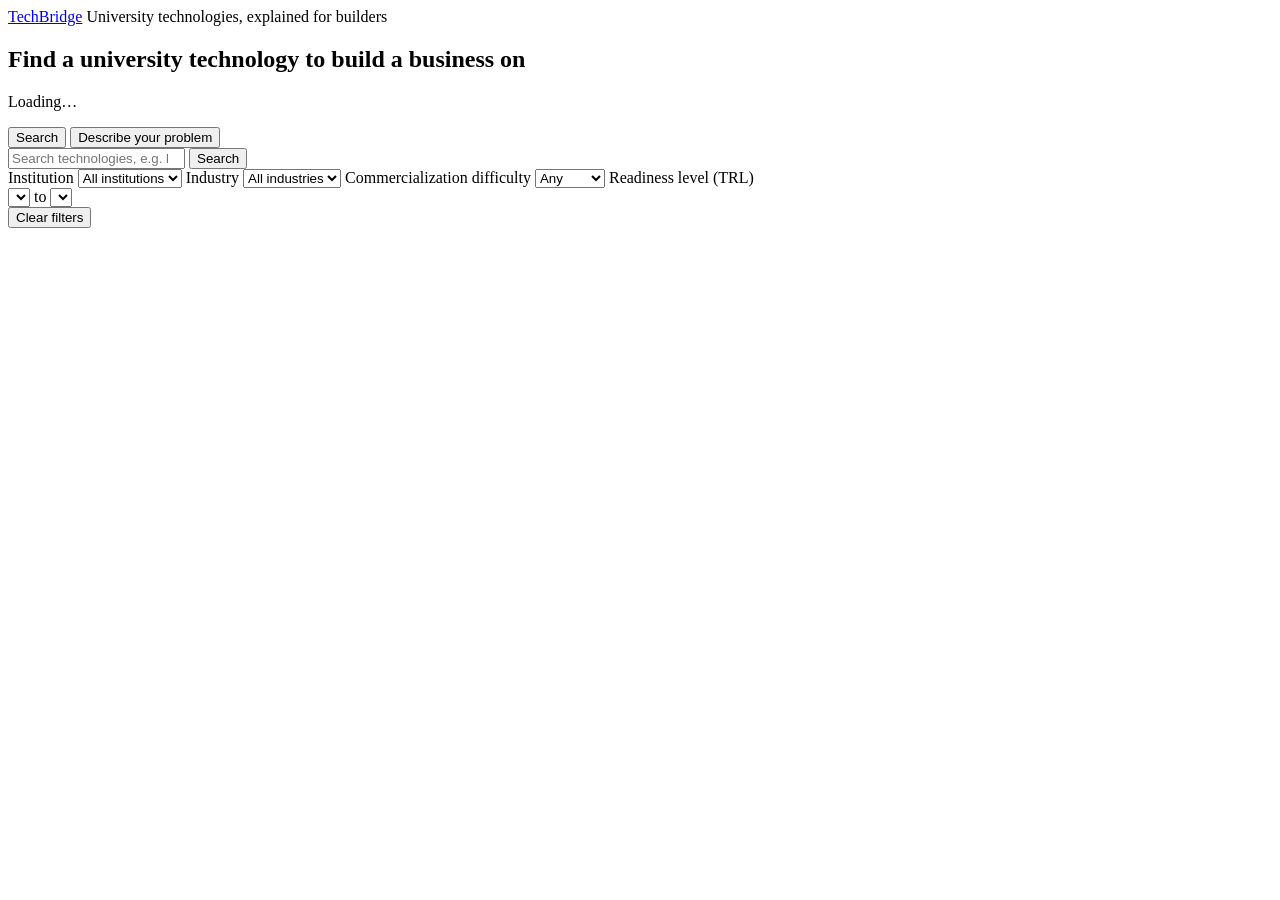
==== static/index.html @ 11700bc3 "Initial TechBridge prototype (built with Claude Code assistance)" ====
<!doctype html>
<html lang="en">
<head>
  <meta charset="utf-8">
  <meta name="viewport" content="width=device-width, initial-scale=1">
  <title>TechBridge</title>
  <link rel="stylesheet" href="/styles.css">
</head>
<body>
  <header class="site">
    <div class="inner">
      <a class="brand" href="/">Tech<span>Bridge</span></a>
      <span class="tagline">University technologies, explained for builders</span>
    </div>
  </header>

  <main>
    <section class="hero">
      <h1>Find a university technology to build a business on</h1>
      <p id="stats-line">Loading…</p>
    </section>

    <div class="tabs" role="tablist">
      <button class="tab" role="tab" id="tab-search" aria-selected="true" aria-controls="panel-search">Search</button>
      <button class="tab" role="tab" id="tab-match" aria-selected="false" aria-controls="panel-match">Describe your problem</button>
    </div>

    <!-- Keyword search + filters -->
    <section id="panel-search" role="tabpanel">
      <form class="search-row" id="search-form">
        <input type="search" id="q" placeholder="Search technologies, e.g. battery, wound healing, drone" aria-label="Search">
        <button class="btn" type="submit">Search</button>
      </form>
      <div class="layout">
        <aside class="filters">
          <label>Institution <select id="f-institution"><option value="">All institutions</option></select></label>
          <label>Industry <select id="f-industry"><option value="">All industries</option></select></label>
          <label>Commercialization difficulty
            <select id="f-difficulty">
              <option value="">Any</option>
              <option value="low">Low</option>
              <option value="medium">Medium</option>
              <option value="high">High</option>
            </select>
          </label>
          <label>Readiness level (TRL)
            <div class="trl-row">
              <select id="f-trl-min" aria-label="Minimum TRL"></select>
              <span>to</span>
              <select id="f-trl-max" aria-label="Maximum TRL"></select>
            </div>
          </label>
          <button type="button" class="link-btn" id="clear-filters">Clear filters</button>
        </aside>
        <div>
          <div class="meta-line" id="result-count"></div>
          <div class="results" id="results"></div>
          <div class="pager" id="pager"></div>
        </div>
      </div>
    </section>

    <!-- Reverse search -->
    <section id="panel-match" role="tabpanel" hidden>
      <form id="match-form" class="filters" style="margin-bottom:20px">
        <label>Describe a problem your customers have, or a product you want to build
          <textarea id="problem" placeholder="e.g. Farmers in dry regions lose crops because they can't tell when soil moisture drops"></textarea>
        </label>
        <div><button class="btn" type="submit" id="match-btn">Find matching technologies</button></div>
      </form>
      <div id="match-mode"></div>
      <div class="results" id="match-results"></div>
    </section>
  </main>

  <script src="/app.js"></script>
  <script src="/index.js"></script>
</body>
</html>
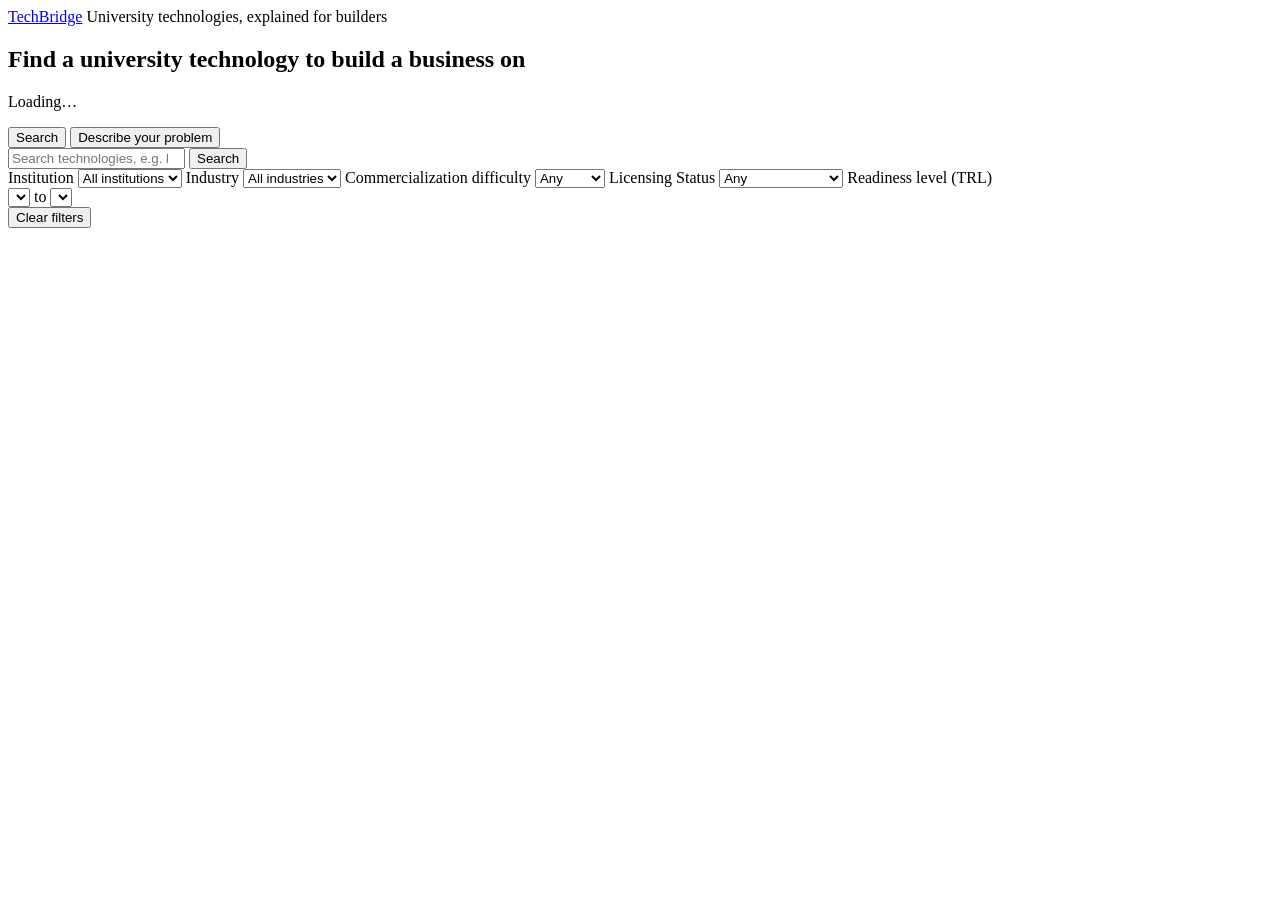
==== commit 4a121c9a: "Add licensing status filter and label to the website" ====
--- a/static/index.html
+++ b/static/index.html
@@ -43,6 +43,13 @@
               <option value="high">High</option>
             </select>
           </label>
+          <label>Licensing Status
+            <select id="f-status">
+              <option value="">Any</option>
+              <option value="available">Available</option>
+              <option value="no longer listed">No Longer Listed</option>
+            </select>
+          </label>
           <label>Readiness level (TRL)
             <div class="trl-row">
               <select id="f-trl-min" aria-label="Minimum TRL"></select>
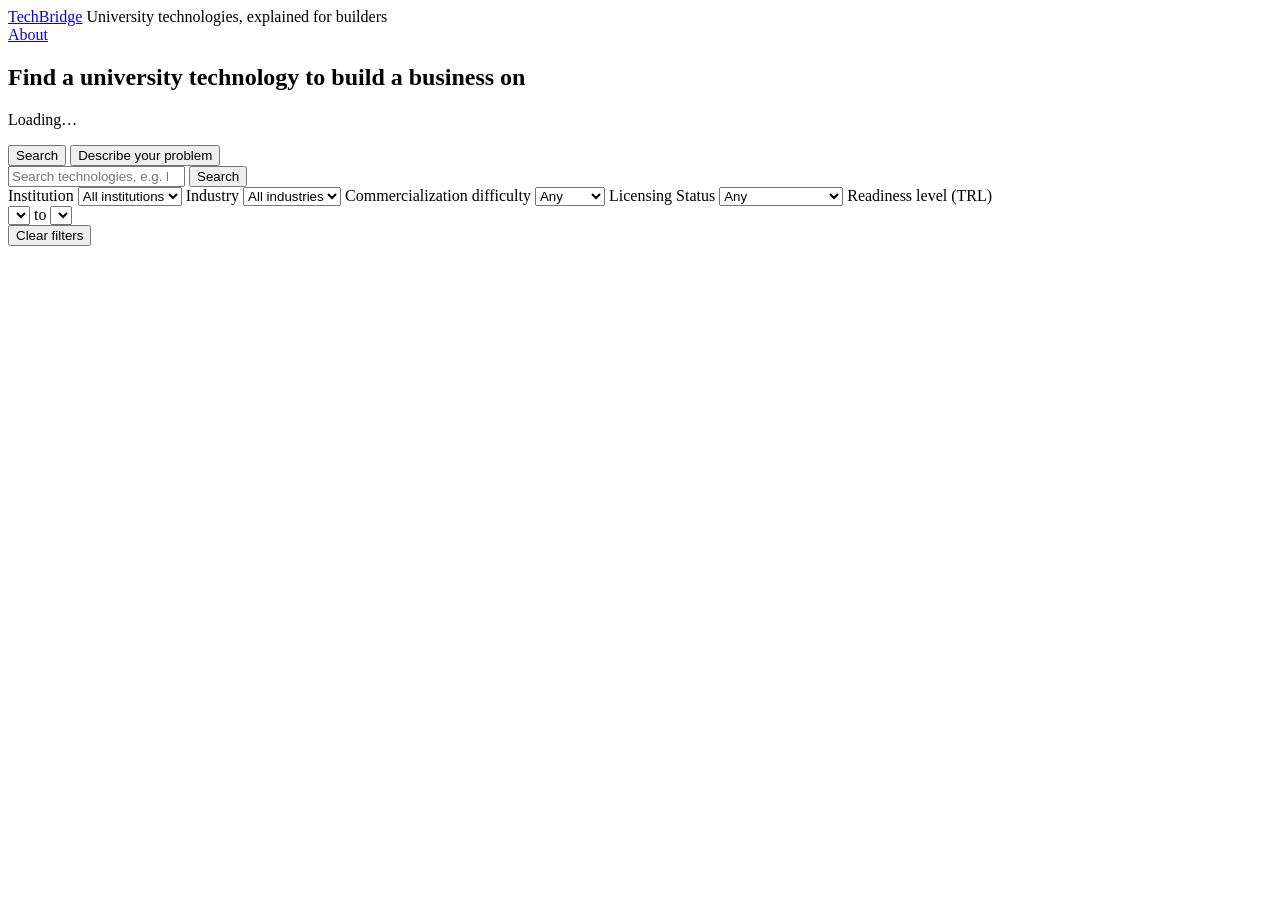
==== commit 6c0471d3: "Add About page and header navigation (built with Claude)" ====
--- a/static/index.html
+++ b/static/index.html
@@ -5,12 +5,14 @@
   <meta name="viewport" content="width=device-width, initial-scale=1">
   <title>TechBridge</title>
   <link rel="stylesheet" href="/styles.css">
+  <link rel="icon" href="/favicon.svg" type="image/svg+xml">
 </head>
 <body>
   <header class="site">
     <div class="inner">
       <a class="brand" href="/">Tech<span>Bridge</span></a>
       <span class="tagline">University technologies, explained for builders</span>
+      <nav class="site-nav"><a href="/about.html">About</a></nav>
     </div>
   </header>
 
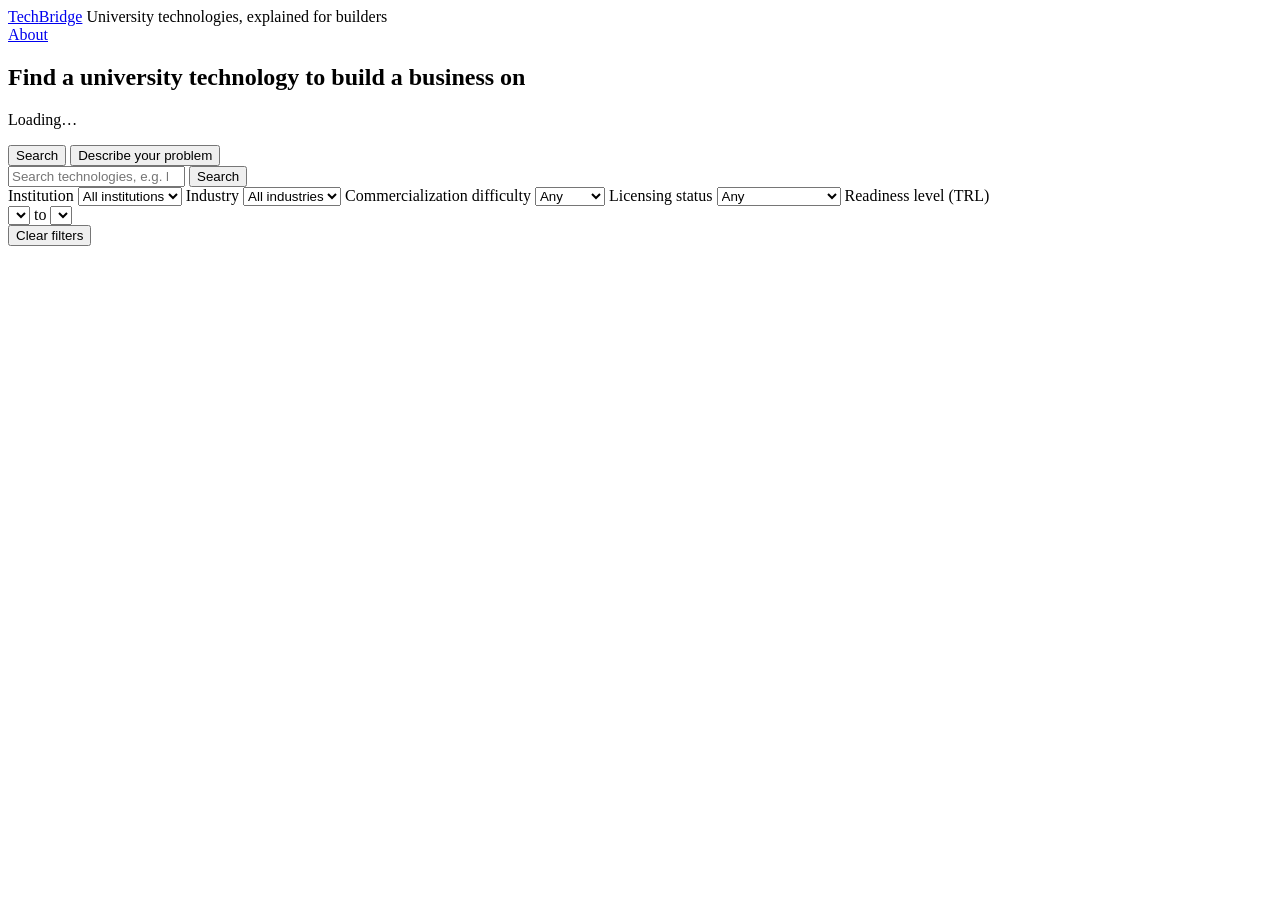
==== commit 41fd4b39: "Write README with live link, screenshots, and what I learned" ====
--- a/static/index.html
+++ b/static/index.html
@@ -45,7 +45,7 @@
               <option value="high">High</option>
             </select>
           </label>
-          <label>Licensing Status
+          <label>Licensing status
             <select id="f-status">
               <option value="">Any</option>
               <option value="available">Available</option>
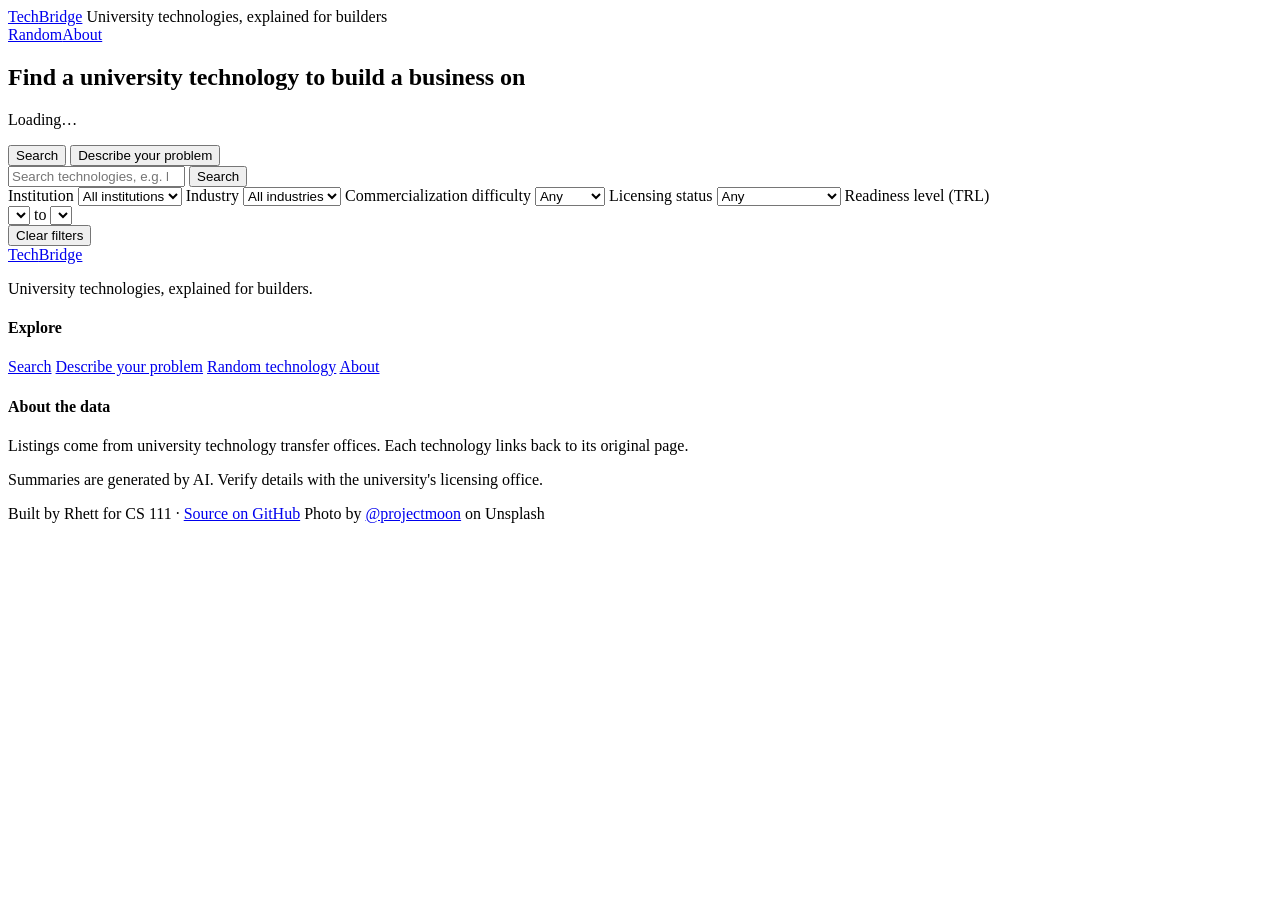
==== commit fdbf2dce: "Redesign: dark theme, hero photo search, footer, example problems, random button" ====
--- a/static/index.html
+++ b/static/index.html
@@ -4,7 +4,16 @@
   <meta charset="utf-8">
   <meta name="viewport" content="width=device-width, initial-scale=1">
   <title>TechBridge</title>
-  <link rel="stylesheet" href="/styles.css">
+  <meta name="description" content="Search thousands of university inventions available for licensing, each explained in plain English for entrepreneurs.">
+  <meta name="theme-color" content="#000000">
+  <meta property="og:type" content="website">
+  <meta property="og:site_name" content="TechBridge">
+  <meta property="og:title" content="TechBridge: university technologies, explained for builders">
+  <meta property="og:description" content="Search thousands of university inventions available for licensing, each explained in plain English for entrepreneurs.">
+  <meta property="og:image" content="https://techbridge-ot02.onrender.com/hero.jpg">
+  <meta property="og:url" content="https://techbridge-ot02.onrender.com/">
+  <meta name="twitter:card" content="summary_large_image">
+  <link rel="stylesheet" href="/styles.css?v=2">
   <link rel="icon" href="/favicon.svg" type="image/svg+xml">
 </head>
 <body>
@@ -12,7 +21,7 @@
     <div class="inner">
       <a class="brand" href="/">Tech<span>Bridge</span></a>
       <span class="tagline">University technologies, explained for builders</span>
-      <nav class="site-nav"><a href="/about.html">About</a></nav>
+      <nav class="site-nav"><a href="/random" title="Open a random technology">Random</a><a href="/about.html">About</a></nav>
     </div>
   </header>
 
@@ -20,19 +29,35 @@
     <section class="hero">
       <h1>Find a university technology to build a business on</h1>
       <p id="stats-line">Loading…</p>
-    </section>
 
-    <div class="tabs" role="tablist">
-      <button class="tab" role="tab" id="tab-search" aria-selected="true" aria-controls="panel-search">Search</button>
-      <button class="tab" role="tab" id="tab-match" aria-selected="false" aria-controls="panel-match">Describe your problem</button>
-    </div>
+      <div class="tabs" role="tablist">
+        <button class="tab" role="tab" id="tab-search" aria-selected="true" aria-controls="panel-search">Search</button>
+        <button class="tab" role="tab" id="tab-match" aria-selected="false" aria-controls="panel-match">Describe your problem</button>
+      </div>
 
-    <!-- Keyword search + filters -->
-    <section id="panel-search" role="tabpanel">
       <form class="search-row" id="search-form">
         <input type="search" id="q" placeholder="Search technologies, e.g. battery, wound healing, drone" aria-label="Search">
         <button class="btn" type="submit">Search</button>
       </form>
+
+      <form id="match-form" class="match-form" hidden>
+        <textarea id="problem" aria-label="Describe a problem your customers have, or a product you want to build"
+          placeholder="Describe a problem your customers have, or a product you want to build"></textarea>
+        <div class="match-actions">
+          <div class="examples">
+            <span>Try</span>
+            <button type="button" class="example">Farmers can't tell when their soil is too dry</button>
+            <button type="button" class="example">Hospitals need faster tests for infections</button>
+            <button type="button" class="example">Electric cars take too long to charge</button>
+            <button type="button" class="example">Stopping drones from flying over prisons</button>
+          </div>
+          <button class="btn" type="submit" id="match-btn">Find matches</button>
+        </div>
+      </form>
+    </section>
+
+    <!-- Keyword search + filters -->
+    <section id="panel-search" role="tabpanel">
       <div class="layout">
         <aside class="filters">
           <label>Institution <select id="f-institution"><option value="">All institutions</option></select></label>
@@ -71,18 +96,37 @@
 
     <!-- Reverse search -->
     <section id="panel-match" role="tabpanel" hidden>
-      <form id="match-form" class="filters" style="margin-bottom:20px">
-        <label>Describe a problem your customers have, or a product you want to build
-          <textarea id="problem" placeholder="e.g. Farmers in dry regions lose crops because they can't tell when soil moisture drops"></textarea>
-        </label>
-        <div><button class="btn" type="submit" id="match-btn">Find matching technologies</button></div>
-      </form>
       <div id="match-mode"></div>
       <div class="results" id="match-results"></div>
     </section>
   </main>
 
-  <script src="/app.js"></script>
-  <script src="/index.js"></script>
+  <footer class="site-footer">
+    <div class="inner footer-grid">
+      <div>
+        <a class="brand" href="/">Tech<span>Bridge</span></a>
+        <p>University technologies, explained for builders.</p>
+      </div>
+      <nav aria-label="Footer">
+        <h4>Explore</h4>
+        <a href="/">Search</a>
+        <a href="/#match">Describe your problem</a>
+        <a href="/random">Random technology</a>
+        <a href="/about.html">About</a>
+      </nav>
+      <div>
+        <h4>About the data</h4>
+        <p>Listings come from university technology transfer offices. Each technology links back to its original page.</p>
+        <p>Summaries are generated by AI. Verify details with the university's licensing office.</p>
+      </div>
+    </div>
+    <div class="inner footer-bottom">
+      <span>Built by Rhett for CS 111 · <a href="https://github.com/rab2005/techbridge">Source on GitHub</a></span>
+      <span>Photo by <a href="https://unsplash.com/@projectmoon">@projectmoon</a> on Unsplash</span>
+    </div>
+  </footer>
+
+  <script src="/app.js?v=2"></script>
+  <script src="/index.js?v=2"></script>
 </body>
 </html>
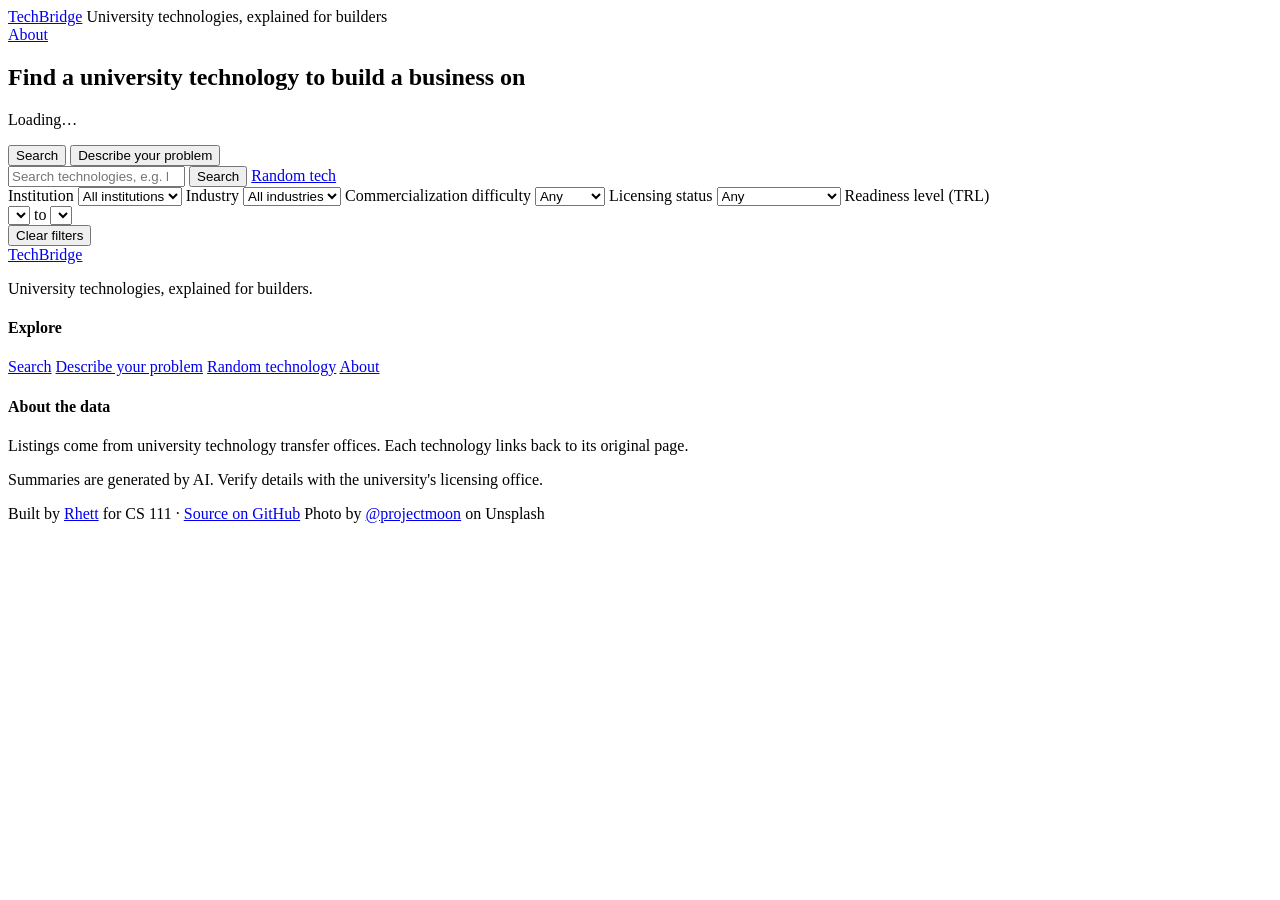
==== commit 07e97725: "Redesign: dark theme, sticky search bar, footer, example problems, random tech" ====
--- a/static/index.html
+++ b/static/index.html
@@ -13,7 +13,7 @@
   <meta property="og:image" content="https://techbridge-ot02.onrender.com/hero.jpg">
   <meta property="og:url" content="https://techbridge-ot02.onrender.com/">
   <meta name="twitter:card" content="summary_large_image">
-  <link rel="stylesheet" href="/styles.css?v=2">
+  <link rel="stylesheet" href="/styles.css?v=3">
   <link rel="icon" href="/favicon.svg" type="image/svg+xml">
 </head>
 <body>
@@ -21,7 +21,7 @@
     <div class="inner">
       <a class="brand" href="/">Tech<span>Bridge</span></a>
       <span class="tagline">University technologies, explained for builders</span>
-      <nav class="site-nav"><a href="/random" title="Open a random technology">Random</a><a href="/about.html">About</a></nav>
+      <nav class="site-nav"><a href="/about.html">About</a></nav>
     </div>
   </header>
 
@@ -29,15 +29,19 @@
     <section class="hero">
       <h1>Find a university technology to build a business on</h1>
       <p id="stats-line">Loading…</p>
+    </section>
 
-      <div class="tabs" role="tablist">
-        <button class="tab" role="tab" id="tab-search" aria-selected="true" aria-controls="panel-search">Search</button>
-        <button class="tab" role="tab" id="tab-match" aria-selected="false" aria-controls="panel-match">Describe your problem</button>
-      </div>
+    <!-- The tabs overlap the bottom of the photo; the search bar below them sticks to the top as you scroll. -->
+    <div class="tabs" role="tablist">
+      <button class="tab" role="tab" id="tab-search" aria-selected="true" aria-controls="panel-search">Search</button>
+      <button class="tab" role="tab" id="tab-match" aria-selected="false" aria-controls="panel-match">Describe your problem</button>
+    </div>
 
+    <div class="search-dock" id="search-dock">
       <form class="search-row" id="search-form">
         <input type="search" id="q" placeholder="Search technologies, e.g. battery, wound healing, drone" aria-label="Search">
         <button class="btn" type="submit">Search</button>
+        <a class="btn btn-ghost" href="/random" title="Open a random technology">Random tech</a>
       </form>
 
       <form id="match-form" class="match-form" hidden>
@@ -54,7 +58,7 @@
           <button class="btn" type="submit" id="match-btn">Find matches</button>
         </div>
       </form>
-    </section>
+    </div>
 
     <!-- Keyword search + filters -->
     <section id="panel-search" role="tabpanel">
@@ -121,12 +125,12 @@
       </div>
     </div>
     <div class="inner footer-bottom">
-      <span>Built by Rhett for CS 111 · <a href="https://github.com/rab2005/techbridge">Source on GitHub</a></span>
+      <span>Built by <a href="https://github.com/rab2005">Rhett</a> for CS 111 · <a href="https://github.com/rab2005/techbridge">Source on GitHub</a></span>
       <span>Photo by <a href="https://unsplash.com/@projectmoon">@projectmoon</a> on Unsplash</span>
     </div>
   </footer>
 
-  <script src="/app.js?v=2"></script>
-  <script src="/index.js?v=2"></script>
+  <script src="/app.js?v=3"></script>
+  <script src="/index.js?v=3"></script>
 </body>
 </html>
